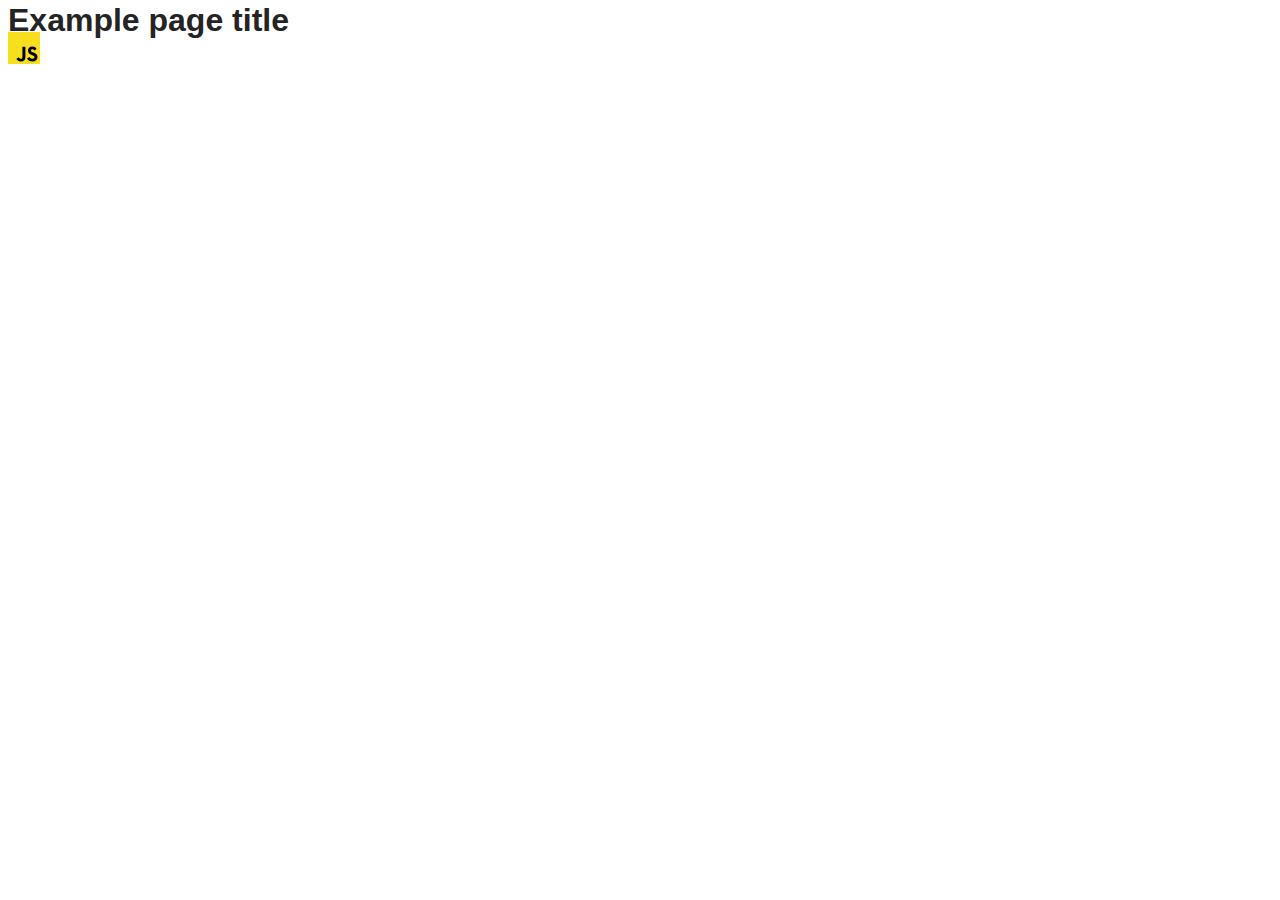
==== src/index.html @ 1a7a61a1 "Initial commit" ====
<!DOCTYPE html>
<html lang="en">
  <head>
    <meta charset="UTF-8" />
    <link rel="icon" type="image/svg+xml" href="/favicon.svg" />
    <meta name="viewport" content="width=device-width, initial-scale=1.0" />
    <title>Vanilla App Template</title>
    <link rel="stylesheet" href="./css/styles.css" />
  </head>
  <body>
    <load ="partials/header.html" />

    <section>
      <h1>Example page title</h1>
      <!-- Path to images as from index.html file -->
      <img src="./img/javascript.svg" alt="" />
    </section>

    <!-- Loads the specified .html file -->
    <load ="partials/vite-promo.html" />

    <script type="module" src="./main.js"></script>
  </body>
</html>
---- src/css/styles.css ----
/**
  |============================
  | include css partials with
  | default @import url()
  |============================
*/
@import url('./reset.css');
@import url('./vite-promo.css');
@import url('./header.css');

:root {
  font-family: Inter, Avenir, Helvetica, Arial, sans-serif;
  font-size: 16px;
  line-height: 24px;
  font-weight: 400;

  color: #242424;
  background-color: rgba(255, 255, 255, 0.87);

  font-synthesis: none;
  text-rendering: optimizeLegibility;
  -webkit-font-smoothing: antialiased;
  -moz-osx-font-smoothing: grayscale;
  -webkit-text-size-adjust: 100%;
}
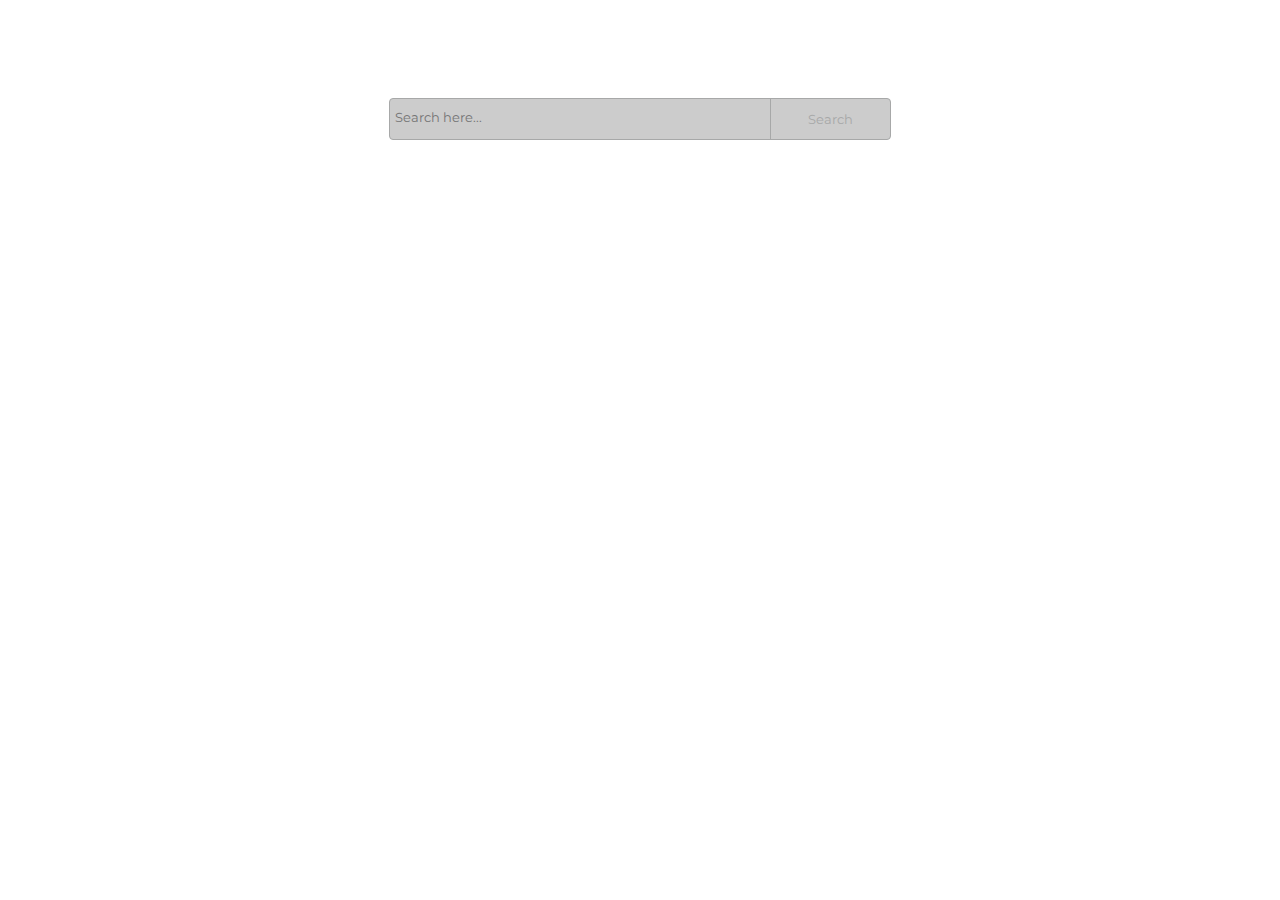
==== commit 831a411f: "Big update" ====
--- a/src/index.html
+++ b/src/index.html
@@ -2,23 +2,27 @@
 <html lang="en">
   <head>
     <meta charset="UTF-8" />
-    <link rel="icon" type="image/svg+xml" href="/favicon.svg" />
+    <link rel="icon" type="image/svg+xml" href="/vite.svg" />
     <meta name="viewport" content="width=device-width, initial-scale=1.0" />
-    <title>Vanilla App Template</title>
-    <link rel="stylesheet" href="./css/styles.css" />
+    <title>goit-js-hw-12</title>
+    <link rel="stylesheet" href="./css/style.css" />
+    <script type="module" src="./main.js"></script>
   </head>
   <body>
-    <load ="partials/header.html" />
-
-    <section>
-      <h1>Example page title</h1>
-      <!-- Path to images as from index.html file -->
-      <img src="./img/javascript.svg" alt="" />
-    </section>
-
-    <!-- Loads the specified .html file -->
-    <load ="partials/vite-promo.html" />
-
-    <script type="module" src="./main.js"></script>
+    <div class="container">
+      <header>
+        <form class="search-form" autocomplete="off">
+          <input
+            type="search"
+            name="search"
+            placeholder="Search here..."
+            autofocus
+          />
+          <button type="submit">Search</button>
+        </form>
+      </header>
+      <ul class="gallery"></ul>
+      <button class="load-more-btn">Load more</button>
+    </div>
   </body>
 </html>
--- a/src/css/style.css
+++ b/src/css/style.css
@@ -0,0 +1,232 @@
+@import url('https://fonts.googleapis.com/css2?family=Montserrat&display=swap');
+
+body {
+  font-family: 'Montserrat', sans-serif;
+  background-color: lightgray;
+  background: url(https://s3-us-west-2.amazonaws.com/s.cdpn.io/41294/hero.jpg)
+    no-repeat center center fixed;
+  background-size: cover;
+}
+
+a {
+  text-decoration: none;
+}
+
+img {
+  display: block;
+  max-width: 100%;
+  height: auto;
+}
+
+ul {
+  list-style: none;
+  margin: 0;
+  padding: 0;
+}
+
+.load-more-btn {
+  display: none;
+}
+
+.load-more-btn.visible {
+  display: block;
+}
+
+.container {
+  max-width: 1440px;
+  margin: 0 auto;
+  padding: 40px;
+}
+
+.search-form {
+  width: 500px;
+  height: 40px;
+  margin: 50px auto;
+  background: #444;
+  background: rgba(0, 0, 0, 0.2);
+  border-radius: 4px;
+  border: 1px solid #a7a8a8;
+}
+
+input,
+button {
+  font-family: 'Montserrat', sans-serif;
+}
+
+input {
+  width: 370px;
+  padding: 10px 5px;
+  float: left;
+  color: #ccc;
+  border: 0;
+  background: transparent;
+  border-radius: 4px 0 0 4px;
+}
+
+input:focus {
+  outline: 0;
+  background: transparent;
+}
+
+.load-more-btn {
+  border-radius: 4px;
+  border: 1px solid #a7a8a8;
+  float: none;
+  margin: 24px auto;
+}
+
+button {
+  position: relative;
+  float: right;
+  border: 0;
+  padding: 0;
+  cursor: pointer;
+  height: 40px;
+  width: 120px;
+  color: #a7a8a8;
+  background: transparent;
+  border-left: 1px solid #a7a8a8;
+  border-radius: 0 4px 4px 0;
+  transition: background-color 250ms cubic-bezier(0.4, 0, 0.2, 1),
+    color 250ms cubic-bezier(0.4, 0, 0.2, 1),
+    box-shadow 250ms cubic-bezier(0.4, 0, 0.2, 1);
+}
+
+button:hover {
+  background-color: #fff;
+  color: #444;
+}
+
+button:active {
+  box-shadow: 0px 0px 12px 0px rgba(225, 225, 225, 1);
+}
+
+button:focus {
+  outline: 0;
+}
+
+.gallery {
+  display: flex;
+  justify-content: center;
+  flex-wrap: wrap;
+  gap: 24px;
+}
+
+.gallery-image {
+  width: 360px;
+  height: 200px;
+  border-top-left-radius: 4px;
+  border-top-right-radius: 4px;
+  object-fit: cover;
+}
+
+.gallery-item {
+  border: 1px solid #8f9090;
+  border-radius: 4px;
+}
+
+.gallery-figure {
+  margin: 0;
+}
+
+.img-content-wrapper {
+  padding-block: 4px;
+  display: flex;
+  justify-content: space-around;
+  background-color: transparent;
+}
+
+.img-content-wrapper > li {
+  color: #a7a8a8;
+  text-align: center;
+  font-size: 12px;
+  font-weight: 600;
+  line-height: 1.33;
+  letter-spacing: 0.04em;
+}
+
+.img-content-wrapper > li > span {
+  text-align: center;
+  display: block;
+  color: #a7a8a8;
+  font-size: 12px;
+  font-weight: 400;
+  letter-spacing: 0.04em;
+}
+
+.sl-wrapper {
+  background-color: #2e2f42cc;
+}
+
+.sl-image img {
+  border-radius: 4px 4px;
+}
+
+.sl-caption {
+  border-radius: 0 0 4px 4px;
+}
+
+.sl-counter,
+.sl-close,
+.sl-prev,
+.sl-next {
+  color: #ffff !important;
+}
+
+.hvr-grow {
+  display: inline-block;
+  vertical-align: middle;
+  -webkit-transform: translateZ(0);
+  transform: translateZ(0);
+  box-shadow: 0 0 1px rgba(0, 0, 0, 0);
+  -webkit-backface-visibility: hidden;
+  backface-visibility: hidden;
+  -moz-osx-font-smoothing: grayscale;
+  -webkit-transition-duration: 0.3s;
+  transition-duration: 0.3s;
+  -webkit-transition-property: transform;
+  transition-property: transform;
+}
+
+.hvr-grow:hover,
+.hvr-grow:focus,
+.hvr-grow:active {
+  -webkit-transform: scale(1.05);
+  transform: scale(1.05);
+}
+
+.loader-wrapper {
+  width: 100%;
+  margin: auto;
+}
+
+.loader {
+  width: 50px;
+  aspect-ratio: 1;
+  display: grid;
+  margin: auto;
+}
+
+.loader::before,
+.loader::after {
+  content: '';
+  grid-area: 1/1;
+  --c: no-repeat radial-gradient(farthest-side, #25b09b 92%, #0000);
+  background: var(--c) 50% 0, var(--c) 50% 100%, var(--c) 100% 50%,
+    var(--c) 0 50%;
+  background-size: 12px 12px;
+  animation: l12 1s infinite;
+}
+
+.loader::before {
+  margin: 4px;
+  filter: hue-rotate(45deg);
+  background-size: 8px 8px;
+  animation-timing-function: linear;
+}
+
+@keyframes l12 {
+  100% {
+    transform: rotate(0.5turn);
+  }
+}
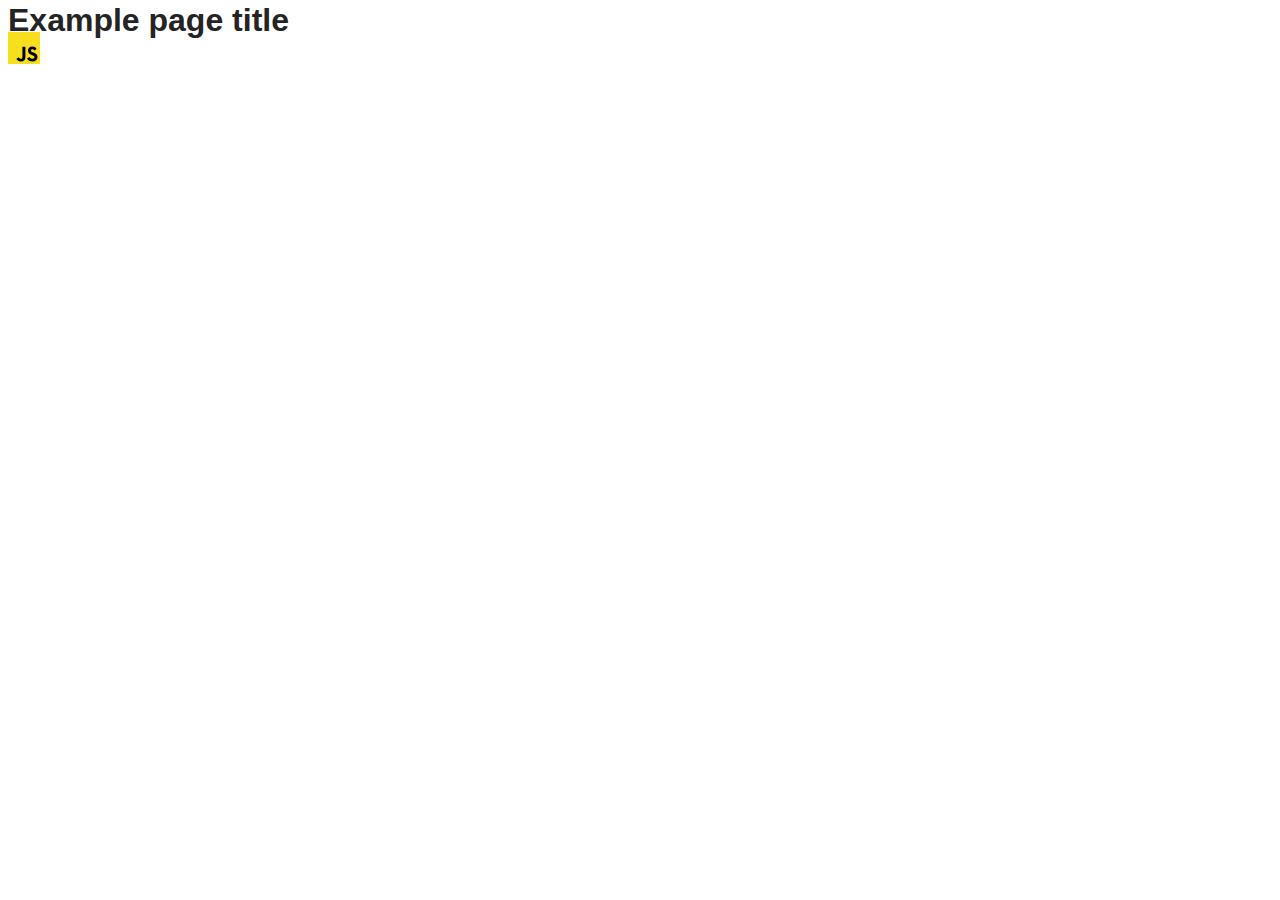
==== commit b6c277f7: "Undo" ====
--- a/src/index.html
+++ b/src/index.html
@@ -2,27 +2,23 @@
 <html lang="en">
   <head>
     <meta charset="UTF-8" />
-    <link rel="icon" type="image/svg+xml" href="/vite.svg" />
+    <link rel="icon" type="image/svg+xml" href="/favicon.svg" />
     <meta name="viewport" content="width=device-width, initial-scale=1.0" />
-    <title>goit-js-hw-12</title>
-    <link rel="stylesheet" href="./css/style.css" />
-    <script type="module" src="./main.js"></script>
+    <title>Vanilla App Template</title>
+    <link rel="stylesheet" href="./css/styles.css" />
   </head>
   <body>
-    <div class="container">
-      <header>
-        <form class="search-form" autocomplete="off">
-          <input
-            type="search"
-            name="search"
-            placeholder="Search here..."
-            autofocus
-          />
-          <button type="submit">Search</button>
-        </form>
-      </header>
-      <ul class="gallery"></ul>
-      <button class="load-more-btn">Load more</button>
-    </div>
+    <load ="partials/header.html" />
+
+    <section>
+      <h1>Example page title</h1>
+      <!-- Path to images as from index.html file -->
+      <img src="./img/javascript.svg" alt="" />
+    </section>
+
+    <!-- Loads the specified .html file -->
+    <load ="partials/vite-promo.html" />
+
+    <script type="module" src="./main.js"></script>
   </body>
 </html>
--- a/src/css/styles.css
+++ b/src/css/styles.css
@@ -0,0 +1,25 @@
+/**
+  |============================
+  | include css partials with
+  | default @import url()
+  |============================
+*/
+@import url('./reset.css');
+@import url('./vite-promo.css');
+@import url('./header.css');
+
+:root {
+  font-family: Inter, Avenir, Helvetica, Arial, sans-serif;
+  font-size: 16px;
+  line-height: 24px;
+  font-weight: 400;
+
+  color: #242424;
+  background-color: rgba(255, 255, 255, 0.87);
+
+  font-synthesis: none;
+  text-rendering: optimizeLegibility;
+  -webkit-font-smoothing: antialiased;
+  -moz-osx-font-smoothing: grayscale;
+  -webkit-text-size-adjust: 100%;
+}
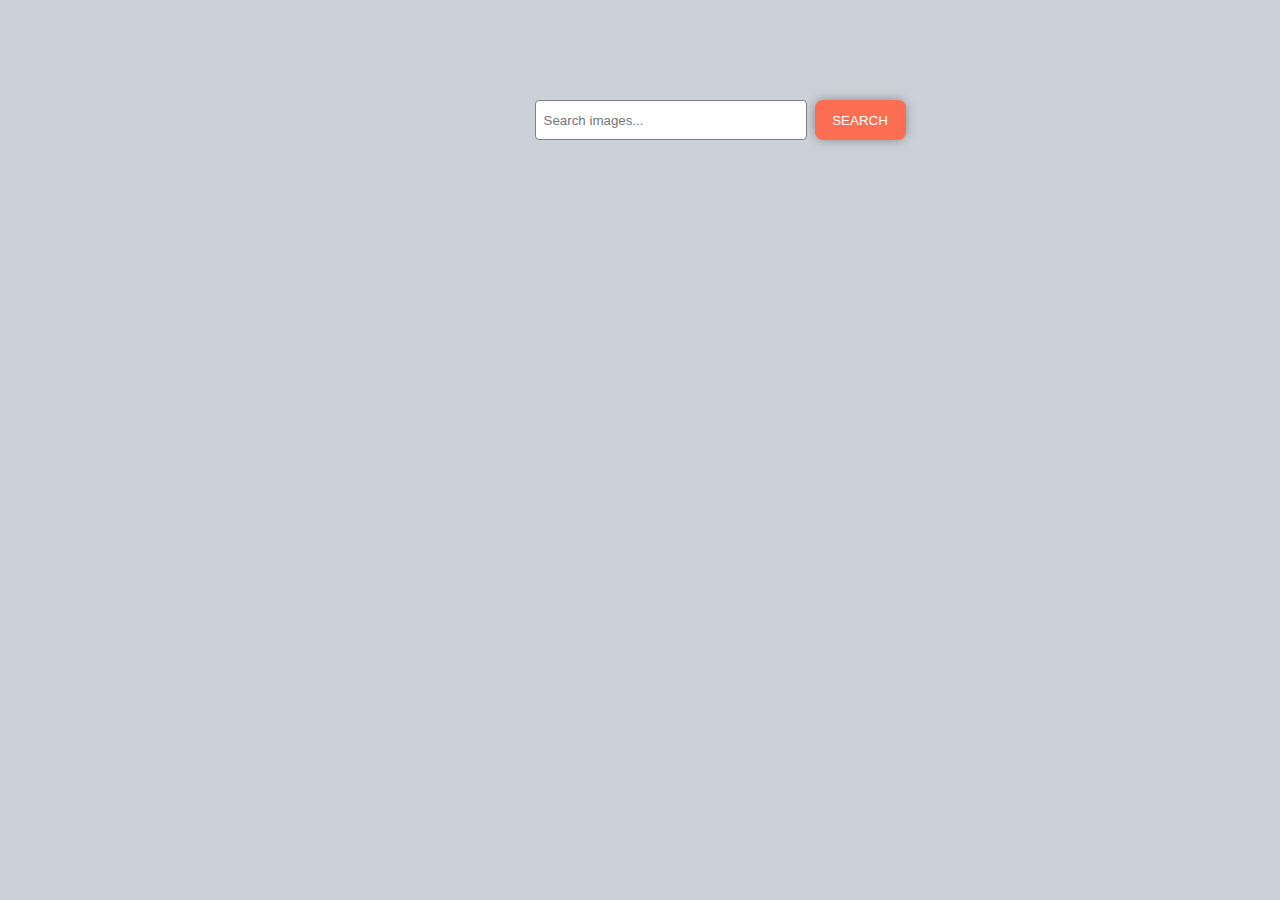
==== commit 8055b758: "refactoring" ====
--- a/src/index.html
+++ b/src/index.html
@@ -8,17 +8,20 @@
     <link rel="stylesheet" href="./css/styles.css" />
   </head>
   <body>
-    <load ="partials/header.html" />
+    <form class="form js-form">
+      <label>
+        <input
+          type="text"
+          name="text"
+          required
+          placeholder="Search images..."
+        />
+      </label>
+      <button type="submit">Search</button>
+    </form>
 
-    <section>
-      <h1>Example page title</h1>
-      <!-- Path to images as from index.html file -->
-      <img src="./img/javascript.svg" alt="" />
-    </section>
-
-    <!-- Loads the specified .html file -->
-    <load ="partials/vite-promo.html" />
-
+    <ul class="gallery js-gallery"></ul>
+    <button class="is-active" type="button">Load more</button>
     <script type="module" src="./main.js"></script>
   </body>
-</html>
+</html>--- a/src/css/styles.css
+++ b/src/css/styles.css
@@ -5,21 +5,160 @@
   |============================
 */
 @import url('./reset.css');
-@import url('./vite-promo.css');
-@import url('./header.css');
 
-:root {
-  font-family: Inter, Avenir, Helvetica, Arial, sans-serif;
+body {
+  box-sizing: border-box;
+  margin: 0;
+  width: 1440px;
+  margin-right: auto;
+  margin-left: auto;
+  font-family: 'Montserrat', sans-serif;
+  font-weight: 400;
   font-size: 16px;
-  line-height: 24px;
-  font-weight: 400;
+  line-height: 1.5;
+  letter-spacing: 0.04em;
+  color: #fff;
+  background-color: #ccd1d9;
+}
 
-  color: #242424;
-  background-color: rgba(255, 255, 255, 0.87);
+.form {
+  display: flex;
+  flex-direction: row;
+  gap: 8px;
+  padding-top: 100px;
+  padding-bottom: 32px;
+  justify-content: center;
+}
+.form input {
+  outline: none;
+  border-radius: 4px;
+  width: 272px;
+  height: 40px;
+  color: #808080;
+  box-sizing: border-box;
+  padding: 16px 8px;
+  border: 1px solid #808080;
+}
+.form input:hover {
+  border: 1px solid #ff3d00;
+}
+.form input:focus {
+  border: 1px solid #ff3d00;
+}
+.form button {
+  border: none;
+  border-radius: 8px;
+  padding: 8px 16px;
+  width: 91px;
+  height: 40px;
+  background-color: #fc6e51;
+  color: inherit;
+  font-weight: 500;
+  box-shadow: 0px 0px 12px -2px rgba(0, 0, 0, 0.5);
+  text-transform: uppercase;
+}
+.form button:hover {
+  background-color: #ee5f33;
+}
 
-  font-synthesis: none;
-  text-rendering: optimizeLegibility;
-  -webkit-font-smoothing: antialiased;
-  -moz-osx-font-smoothing: grayscale;
-  -webkit-text-size-adjust: 100%;
+.gallery {
+  list-style-type: none;
+  display: flex;
+  flex-direction: row;
+  flex-wrap: wrap;
+  gap: 24px;
+  justify-content: center;
+  height: auto;
 }
+.card {
+  width: 360px;
+  display: flex;
+  flex-direction: column;
+  border: 1px solid #808080;
+  justify-content: space-between;
+  transition: transform 250ms ease-in-out;
+}
+.card:hover {
+  transform: scale(1.04);
+}
+.list-stat {
+  border-bottom: 1px solid #808080;
+  border-left: 1px solid #808080;
+  border-right: 1px solid #808080;
+  background: #fff;
+  display: flex;
+  flex-direction: row;
+  justify-content: space-around;
+  height: 48px;
+  list-style-type: none;
+}
+.item {
+  display: flex;
+  flex-direction: column;
+  align-items: center;
+  justify-content: center;
+}
+.title {
+  font-weight: 600;
+  font-size: 12px;
+  line-height: 1.33333;
+  color: #2e2f42;
+}
+
+.stat {
+  font-size: 12px;
+  line-height: 2;
+  color: #2e2f42;
+}
+.loader {
+  width: 48px;
+  height: 48px;
+  border-radius: 50%;
+  display: inline-block;
+  position: relative;
+  background: linear-gradient(0deg, rgba(255, 61, 0, 0.2) 33%, #ff3d00 100%);
+  box-sizing: border-box;
+  animation: rotation 1s linear infinite;
+}
+.loader::after {
+  content: '';
+  box-sizing: border-box;
+  position: absolute;
+  left: 50%;
+  top: 50%;
+  transform: translate(-50%, -50%);
+  width: 44px;
+  height: 44px;
+  border-radius: 50%;
+  background: #ccd1d9;
+}
+@keyframes rotation {
+  0% {
+    transform: rotate(0deg);
+  }
+  100% {
+    transform: rotate(360deg);
+  }
+}
+
+button[type='button'] {
+  border: none;
+  border-radius: 8px;
+  padding: 8px 16px;
+  width: 120px;
+  height: 40px;
+  background-color: #fc6e51;
+  color: inherit;
+  font-weight: 500;
+  box-shadow: 0px 0px 12px -2px rgba(0, 0, 0, 0.5);
+  text-transform: uppercase;
+  display: block;
+  margin: 24px auto;
+}
+
+button[type='button']:hover {
+  background-color: #ee5f33;
+}
+button[type='button'].is-active {
+  display: none;
+}